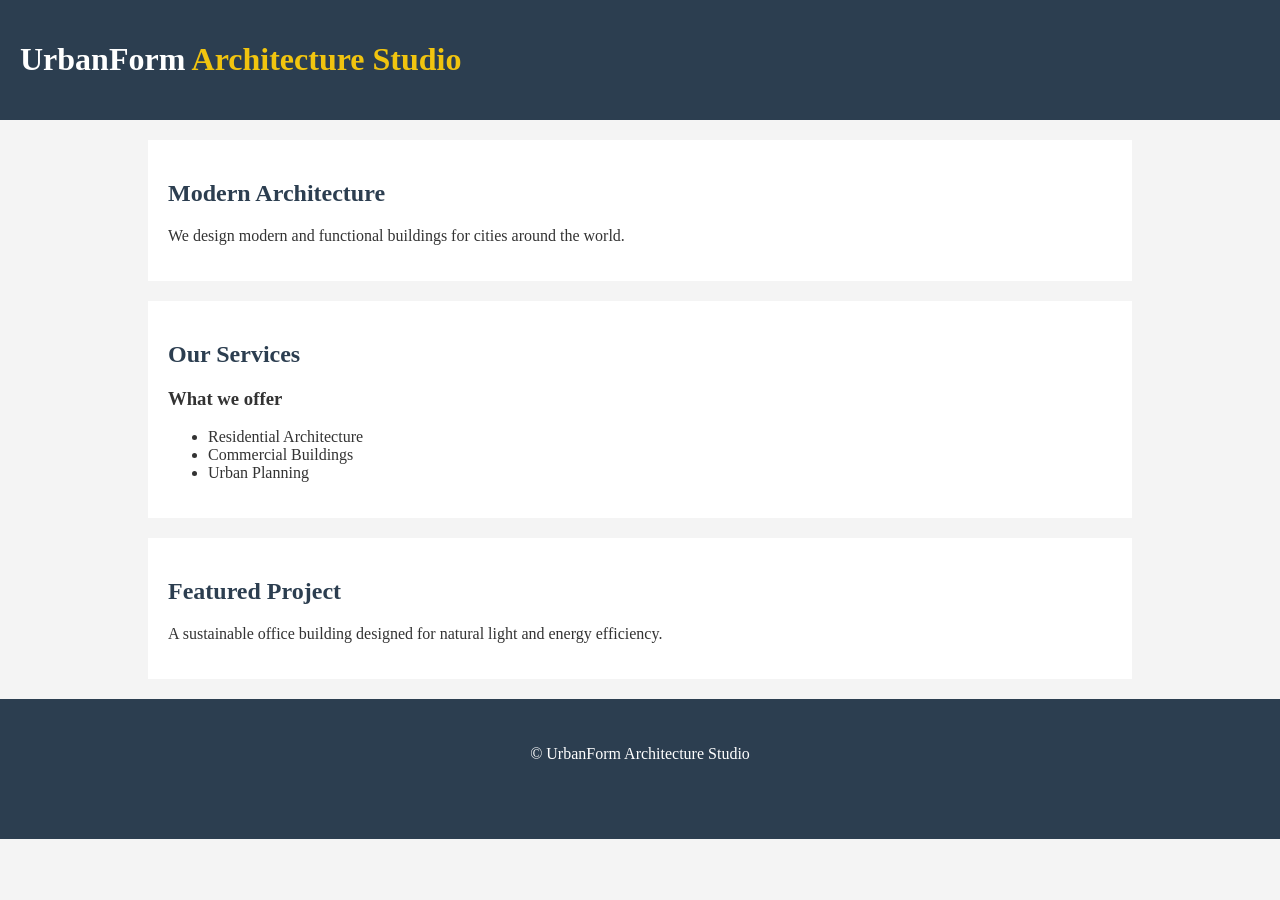
==== index.html @ d00e4304 "Add files via upload" ====
<!DOCTYPE html>
<html lang="en">
<head>
    <meta charset="UTF-8">
    <meta name="viewport" content="width=, initial-scale=1.0">
    <title>Training</title>
    <link rel="stylesheet" href="css/style.css">
</head>

<body>


    <header>
        <h1>UrbanForm <strong>Architecture Studio</strong></h1>
    </header>

    <main>
        <section>
        <h2>Modern Architecture</h2>
        <p>We design modern and functional buildings for cities around the world.</p>
        </section>

        <section>
        <h2>Our Services</h2>
        <h3>What we offer</h3>
        <ul>
            <li>Residential Architecture</li>
            <li>Commercial Buildings</li>
            <li>Urban Planning</li>

        </ul>
        </section>

        <section>
        <h2>Featured Project</h2>
        <p>A sustainable office building designed for natural light and energy efficiency.</p>
        </section>
        
    </main>

    <footer><p>© UrbanForm Architecture Studio</p></footer>
</body>
---- css/style.css ----
body{background-color: #f4f4f4;
    color: #333;
margin: 0
}

header{background-color: #2c3e50;
color:white;
width:100%;
padding: 20px}

strong{color: #f1c40f;}

main{width: 80%;
margin:auto}

section{background-color: white;
    margin:20px;
padding:20px}

h2{color:#2c3e50}

footer{background-color: #2c3e50;
color:white;
height:80px;
text-align:center;
padding: 30px;}
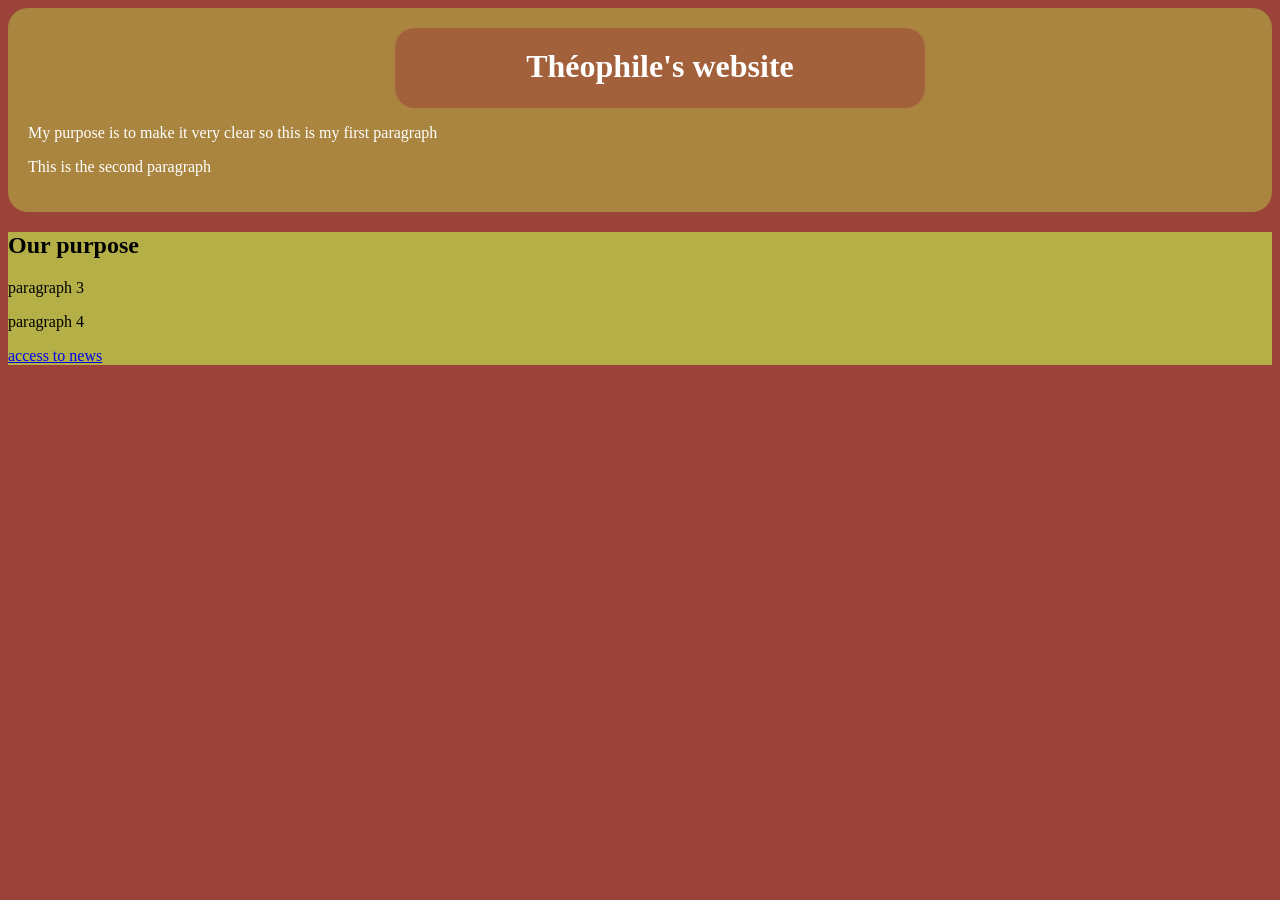
==== commit ef99cbed: "Add files via upload" ====
--- a/index.html
+++ b/index.html
@@ -9,34 +9,27 @@
 
 <body>
 
+    <header>
+        <h1>
+            Théophile's website
 
-    <header>
-        <h1>UrbanForm <strong>Architecture Studio</strong></h1>
+        </h1>
+
+        <p>My purpose is to make it very clear so this is my first paragraph</p>
+
+        <p>This is the second paragraph</p>
     </header>
+        
+    <main>
+        <h2>
+            Our purpose
 
-    <main>
-        <section>
-        <h2>Modern Architecture</h2>
-        <p>We design modern and functional buildings for cities around the world.</p>
-        </section>
 
-        <section>
-        <h2>Our Services</h2>
-        <h3>What we offer</h3>
-        <ul>
-            <li>Residential Architecture</li>
-            <li>Commercial Buildings</li>
-            <li>Urban Planning</li>
+        </h2>
 
-        </ul>
-        </section>
+        <p>paragraph 3</p>
+        <p>paragraph 4</p>
 
-        <section>
-        <h2>Featured Project</h2>
-        <p>A sustainable office building designed for natural light and energy efficiency.</p>
-        </section>
-        
+        <a href="https://www.lemonde.fr">access to news</a>
     </main>
-
-    <footer><p>© UrbanForm Architecture Studio</p></footer>
 </body>
--- a/css/style.css
+++ b/css/style.css
@@ -1,26 +1,18 @@
-body{background-color: #f4f4f4;
-    color: #333;
-margin: 0
-}
+body{background-color:#9B4338}
 
-header{background-color: #2c3e50;
-color:white;
-width:100%;
-padding: 20px}
 
-strong{color: #f1c40f;}
+header{background-color: #AA8540;
+color: white;
+border-radius: 20px;
+padding: 20px;}
 
-main{width: 80%;
-margin:auto}
+h1{background-color:#A3613B;
+width: 40%;
+height: 40px;
+border-radius: 20px;
+padding: 20px;
+margin: 0 30%;
+text-align:center;}
 
-section{background-color: white;
-    margin:20px;
-padding:20px}
 
-h2{color:#2c3e50}
-
-footer{background-color: #2c3e50;
-color:white;
-height:80px;
-text-align:center;
-padding: 30px;}+main{background-color: #b4b047;}
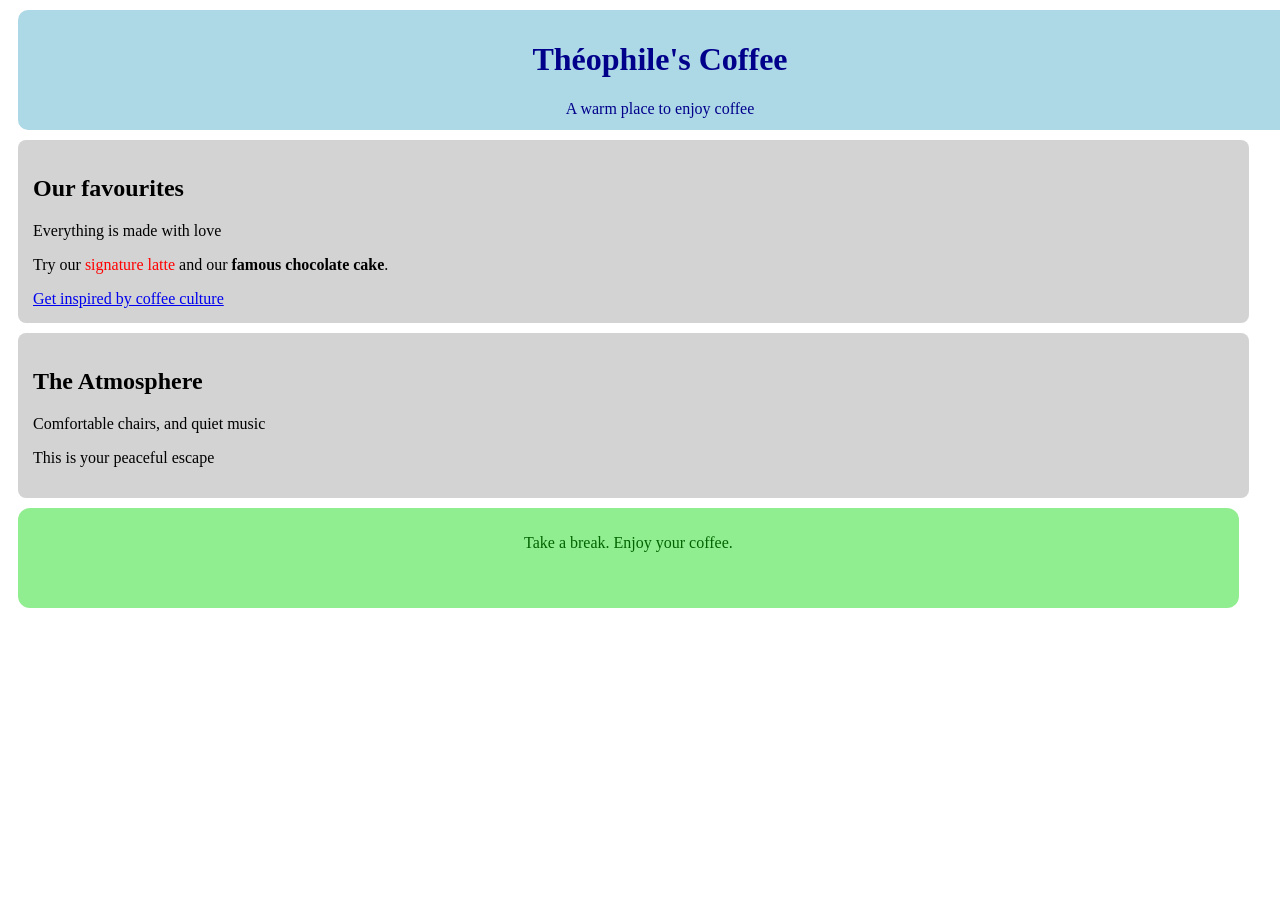
==== commit a8ad6d42: "Add files via upload" ====
--- a/index.html
+++ b/index.html
@@ -3,33 +3,31 @@
 <head>
     <meta charset="UTF-8">
     <meta name="viewport" content="width=, initial-scale=1.0">
-    <title>Training</title>
-    <link rel="stylesheet" href="css/style.css">
+    <title>Full layout</title>
+    <link rel="stylesheet" href="css/styles.css">
 </head>
 
 <body>
+  <header>
+    <h1>Théophile's Coffee</h1>
+    <p>A warm place to enjoy coffee</p>
+  </header>
 
-    <header>
-        <h1>
-            Théophile's website
+  <section>
+    <h2>Our favourites</h2>
+    <p>Everything is made with love</p>
+    <p>Try our <span>signature latte</span> and our <strong>famous chocolate cake</strong>.</p>
+    <a href="https://www.starbucks.com">Get inspired by coffee culture</a>
+  </section>
 
-        </h1>
+  <section>
+    <h2>The Atmosphere</h2>
+    <p>Comfortable chairs, and quiet music</p>
+    <p>This is your peaceful escape</p>
+  </section>
 
-        <p>My purpose is to make it very clear so this is my first paragraph</p>
-
-        <p>This is the second paragraph</p>
-    </header>
-        
-    <main>
-        <h2>
-            Our purpose
-
-
-        </h2>
-
-        <p>paragraph 3</p>
-        <p>paragraph 4</p>
-
-        <a href="https://www.lemonde.fr">access to news</a>
-    </main>
-</body>+  <footer>
+    <p>Take a break. Enjoy your coffee.</p>
+  </footer>
+</body>
+</html>
--- a/css/styles.css
+++ b/css/styles.css
@@ -0,0 +1,36 @@
+header {
+      background-color: lightblue;
+      width: 100%;
+      height: 100px;
+      margin: 10px;
+      padding: 10px;
+      text-align: center;
+      color: darkblue;
+      border-radius: 10px;
+    }
+
+    section {
+      background-color: lightgray;
+      width: 95%;
+      height: auto;
+      margin: 10px;
+      padding: 15px;
+      text-align: left;
+      color: black;
+      border-radius: 8px;
+    }
+
+    footer {
+      background-color: lightgreen;
+      width: 95%;
+      height: 80px;
+      margin: 10px;
+      padding: 10px;
+      text-align: center;
+      color: darkgreen;
+      border-radius: 12px;
+    }
+
+    span{
+        color: red;
+    }
